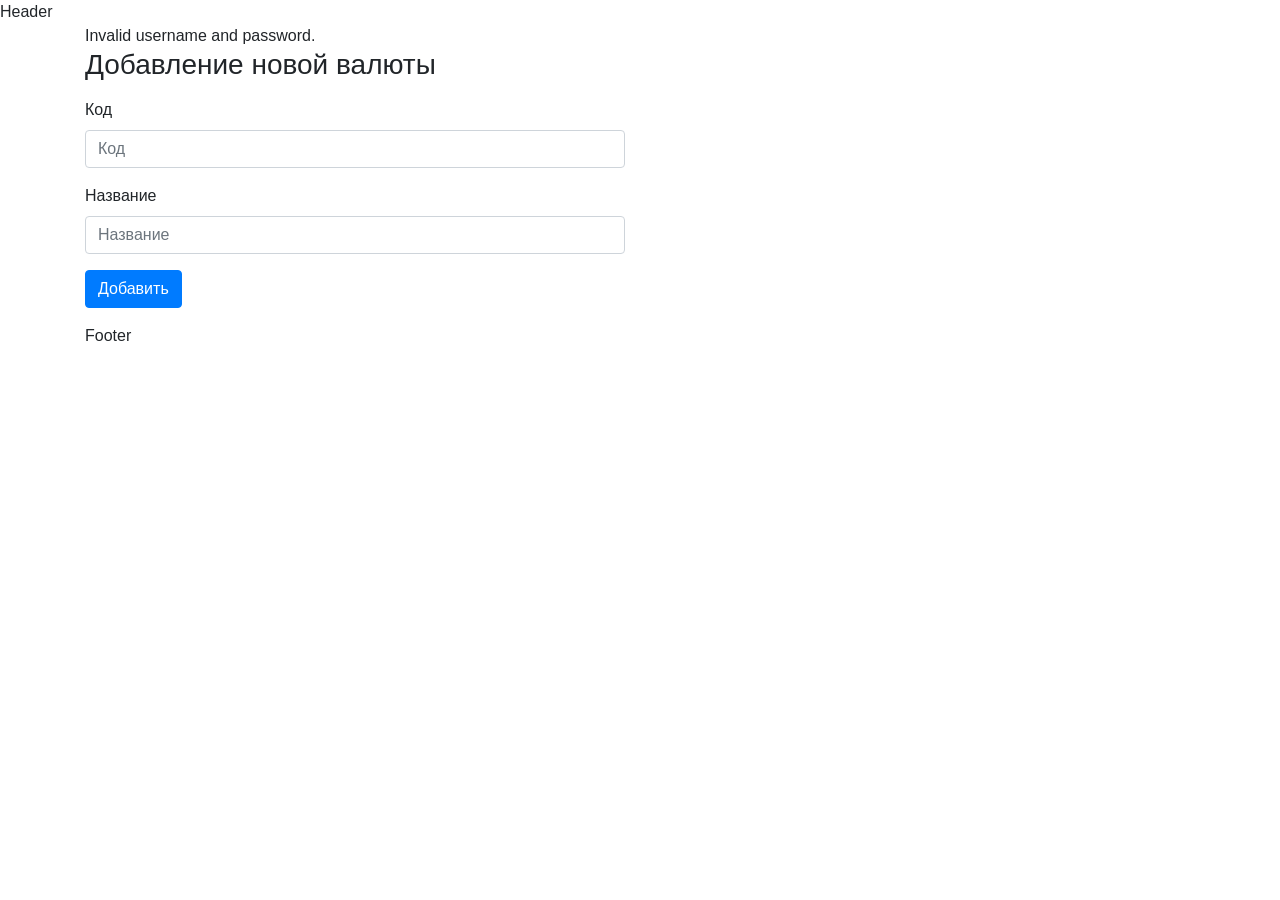
==== src/main/resources/templates/addCurrencyFond.html @ 01207c21 "First commit" ====
<!DOCTYPE html>
<html lang="en" xmlns:th="http://www.thymeleaf.org">
<head>
    <meta http-equiv="Content-Type" content="text/html; charset=UTF-8" />
    <title th:text="${pageTitle} + ' - MoneyConverter'">Template title</title>
    <!-- Bootstrap CSS -->
    <link rel="stylesheet" href="https://cdn.jsdelivr.net/npm/bootstrap@4.6.0/dist/css/bootstrap.min.css" integrity="sha384-B0vP5xmATw1+K9KRQjQERJvTumQW0nPEzvF6L/Z6nronJ3oUOFUFpCjEUQouq2+l" crossorigin="anonymous"><link th:href="@{/css/style.css}" rel="stylesheet">
    <link th:href="@{/css/style.css}" rel="stylesheet">
</head>
<body>
<div th:replace="fragments/header :: header">Header</div>
<main class="container">
    <div class="row mb-3">
        <div class="col-md-6">
            <form class="form-signin" th:action="@{/currency/add}" method="post">
                <div th:if="${param.error}">
                    Invalid username and password.
                </div>
                <h1 class="h3 mb-3 font-weight-normal">Добавление новой валюты</h1>
                <div class="form-group">
                    <label for="code">Код</label>
                    <input type="text" class="form-control" id="code" name="code" placeholder="Код" required="" autocomplete="off">
                </div>
                <div class="form-group">
                    <label for="name">Название</label>
                    <input type="text" class="form-control" id="name" name="name" placeholder="Название" required="" autocomplete="off">
                </div>
                <button class="btn btn-primary" type="submit">Добавить</button>
            </form>
        </div>
    </div>
    <div th:replace="fragments/footer :: footer">Footer</div>
</main>
<script src="https://code.jquery.com/jquery-3.5.1.slim.min.js" integrity="sha384-DfXdz2htPH0lsSSs5nCTpuj/zy4C+OGpamoFVy38MVBnE+IbbVYUew+OrCXaRkfj" crossorigin="anonymous"></script>
<script src="https://cdn.jsdelivr.net/npm/bootstrap@4.6.0/dist/js/bootstrap.bundle.min.js" integrity="sha384-Piv4xVNRyMGpqkS2by6br4gNJ7DXjqk09RmUpJ8jgGtD7zP9yug3goQfGII0yAns" crossorigin="anonymous"></script>
</body>
</html>
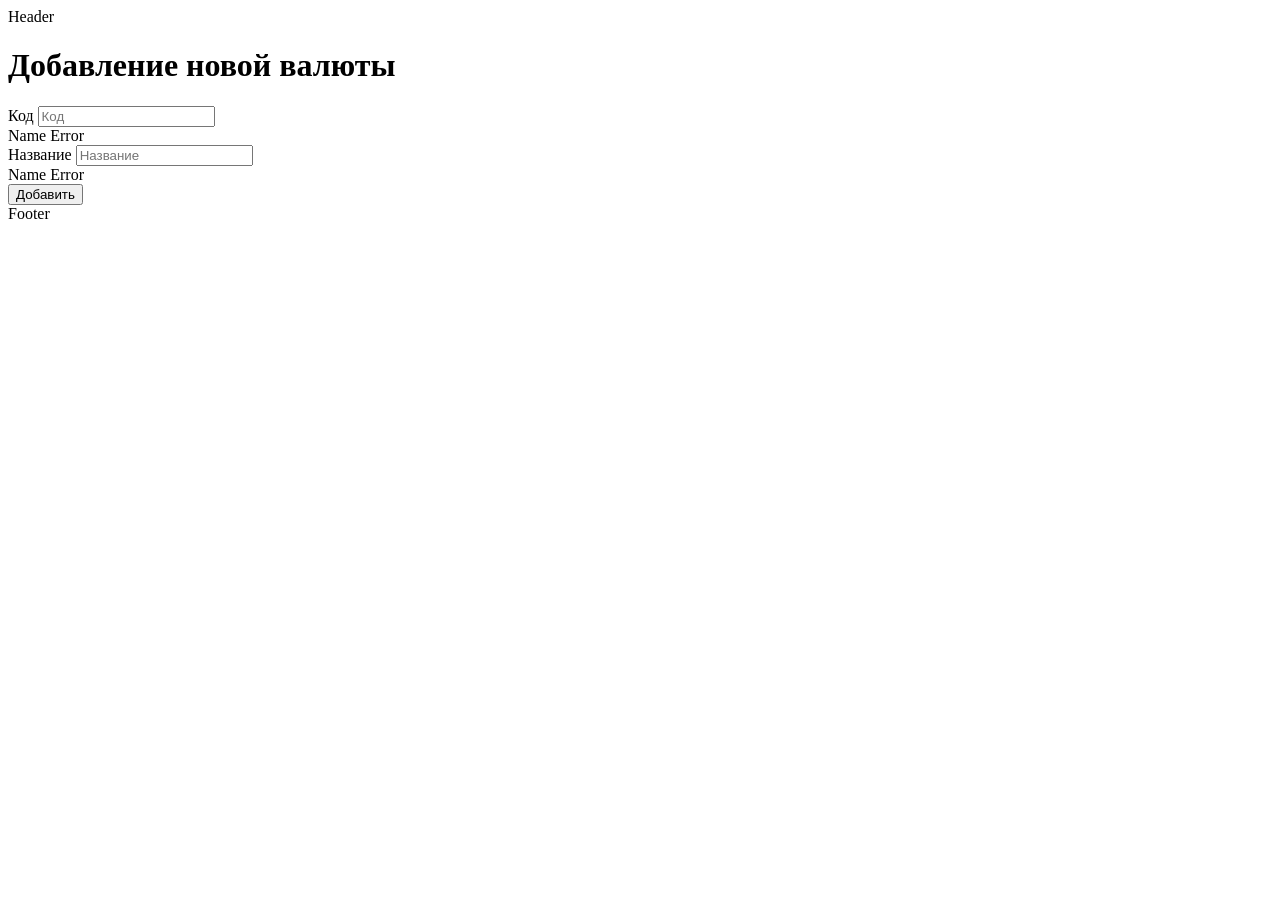
==== commit dfd304aa: "Реализован новый функционал" ====
--- a/src/main/resources/templates/addCurrencyFond.html
+++ b/src/main/resources/templates/addCurrencyFond.html
@@ -4,7 +4,7 @@
     <meta http-equiv="Content-Type" content="text/html; charset=UTF-8" />
     <title th:text="${pageTitle} + ' - MoneyConverter'">Template title</title>
     <!-- Bootstrap CSS -->
-    <link rel="stylesheet" href="https://cdn.jsdelivr.net/npm/bootstrap@4.6.0/dist/css/bootstrap.min.css" integrity="sha384-B0vP5xmATw1+K9KRQjQERJvTumQW0nPEzvF6L/Z6nronJ3oUOFUFpCjEUQouq2+l" crossorigin="anonymous"><link th:href="@{/css/style.css}" rel="stylesheet">
+    <link th:href="@{/css/bootstrap.min.css}" rel="stylesheet">
     <link th:href="@{/css/style.css}" rel="stylesheet">
 </head>
 <body>
@@ -12,18 +12,20 @@
 <main class="container">
     <div class="row mb-3">
         <div class="col-md-6">
-            <form class="form-signin" th:action="@{/currency/add}" method="post">
-                <div th:if="${param.error}">
-                    Invalid username and password.
-                </div>
-                <h1 class="h3 mb-3 font-weight-normal">Добавление новой валюты</h1>
+            <form class="form-signin" th:action="@{/currency/add}" th:object="${currencyFond}" method="post">
+            <h1 class="h3 mb-3 font-weight-normal">Добавление новой валюты</h1>
+                <div th:if="${mes}" th:text="${mes}" class="alert alert-danger" role="alert"></div>
                 <div class="form-group">
-                    <label for="code">Код</label>
-                    <input type="text" class="form-control" id="code" name="code" placeholder="Код" required="" autocomplete="off">
+                    <label>Код</label>
+                    <input type="text" th:field="*{code}" class="form-control" th:classappend="${#fields.hasErrors('code')} ? 'is-invalid' : ''" placeholder="Код" autocomplete="off">
+                    <div th:if="${#fields.hasErrors('code')}" class="invalid-feedback" th:errors="*{code}" >Name
+                        Error</div>
                 </div>
                 <div class="form-group">
-                    <label for="name">Название</label>
-                    <input type="text" class="form-control" id="name" name="name" placeholder="Название" required="" autocomplete="off">
+                    <label>Название</label>
+                    <input type="text" th:field="*{name}" class="form-control" th:classappend="${#fields.hasErrors('name')} ? 'is-invalid' : ''" placeholder="Название" autocomplete="off">
+                    <div th:if="${#fields.hasErrors('name')}" class="invalid-feedback" th:errors="*{name}" >Name
+                        Error</div>
                 </div>
                 <button class="btn btn-primary" type="submit">Добавить</button>
             </form>
@@ -32,6 +34,5 @@
     <div th:replace="fragments/footer :: footer">Footer</div>
 </main>
 <script src="https://code.jquery.com/jquery-3.5.1.slim.min.js" integrity="sha384-DfXdz2htPH0lsSSs5nCTpuj/zy4C+OGpamoFVy38MVBnE+IbbVYUew+OrCXaRkfj" crossorigin="anonymous"></script>
-<script src="https://cdn.jsdelivr.net/npm/bootstrap@4.6.0/dist/js/bootstrap.bundle.min.js" integrity="sha384-Piv4xVNRyMGpqkS2by6br4gNJ7DXjqk09RmUpJ8jgGtD7zP9yug3goQfGII0yAns" crossorigin="anonymous"></script>
-</body>
+<script th:src="@{/js/bootstrap.min.js}" ></script></body>
 </html>
